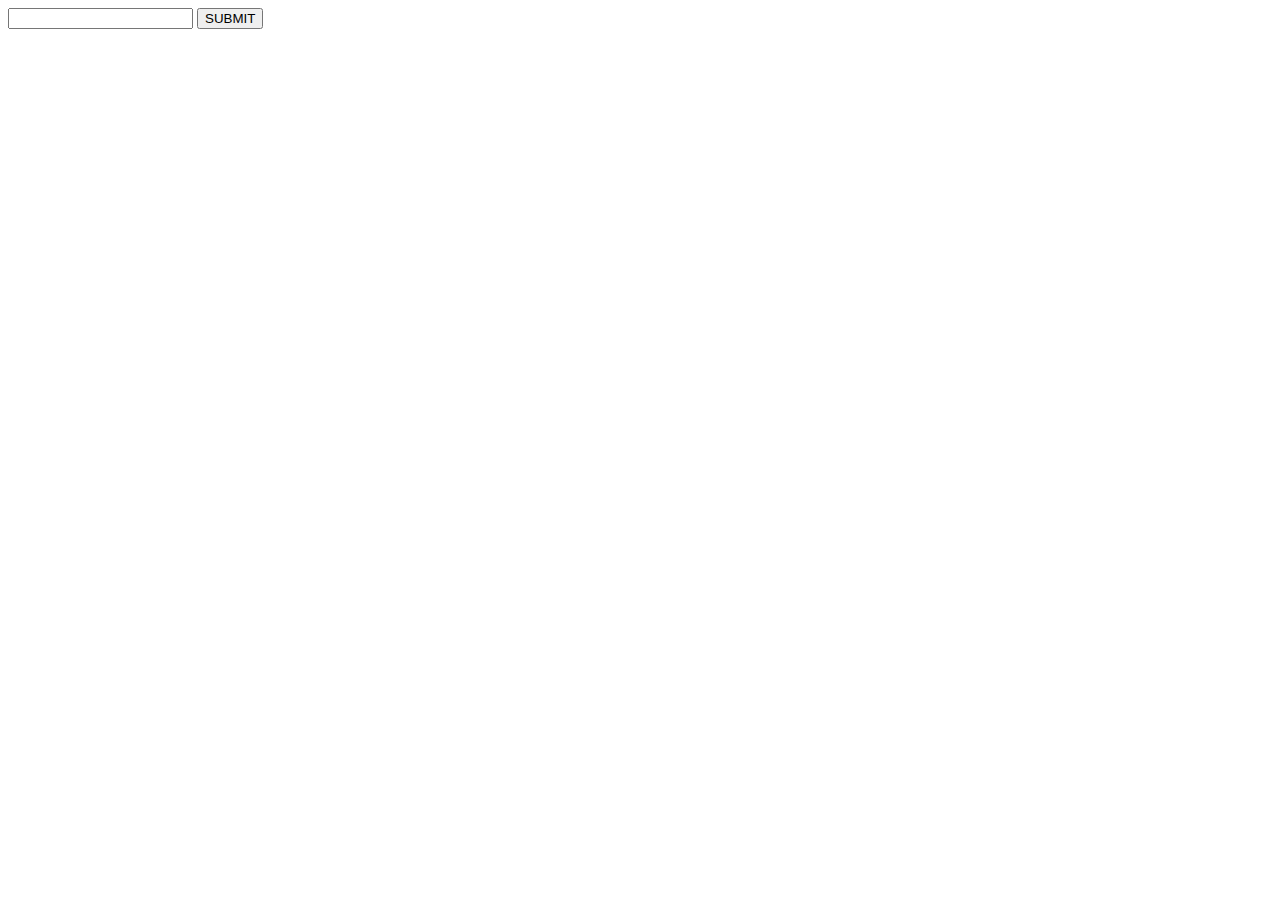
==== indeks.html @ b974a097 "Uradio JSON povlacenje podataka sa omdbapi" ====
<html>
	<body>
		<form id="search-term">
			<input type="text" name="input" id="query">
			<button type="submit" name="btn">SUBMIT</button>
		</form>
		<div id="search-results"></div>
		
		<script src="https://code.jquery.com/jquery-1.11.3.min.js"></script>
		<script src="apps/app.js"></script>
	</body>
</html>
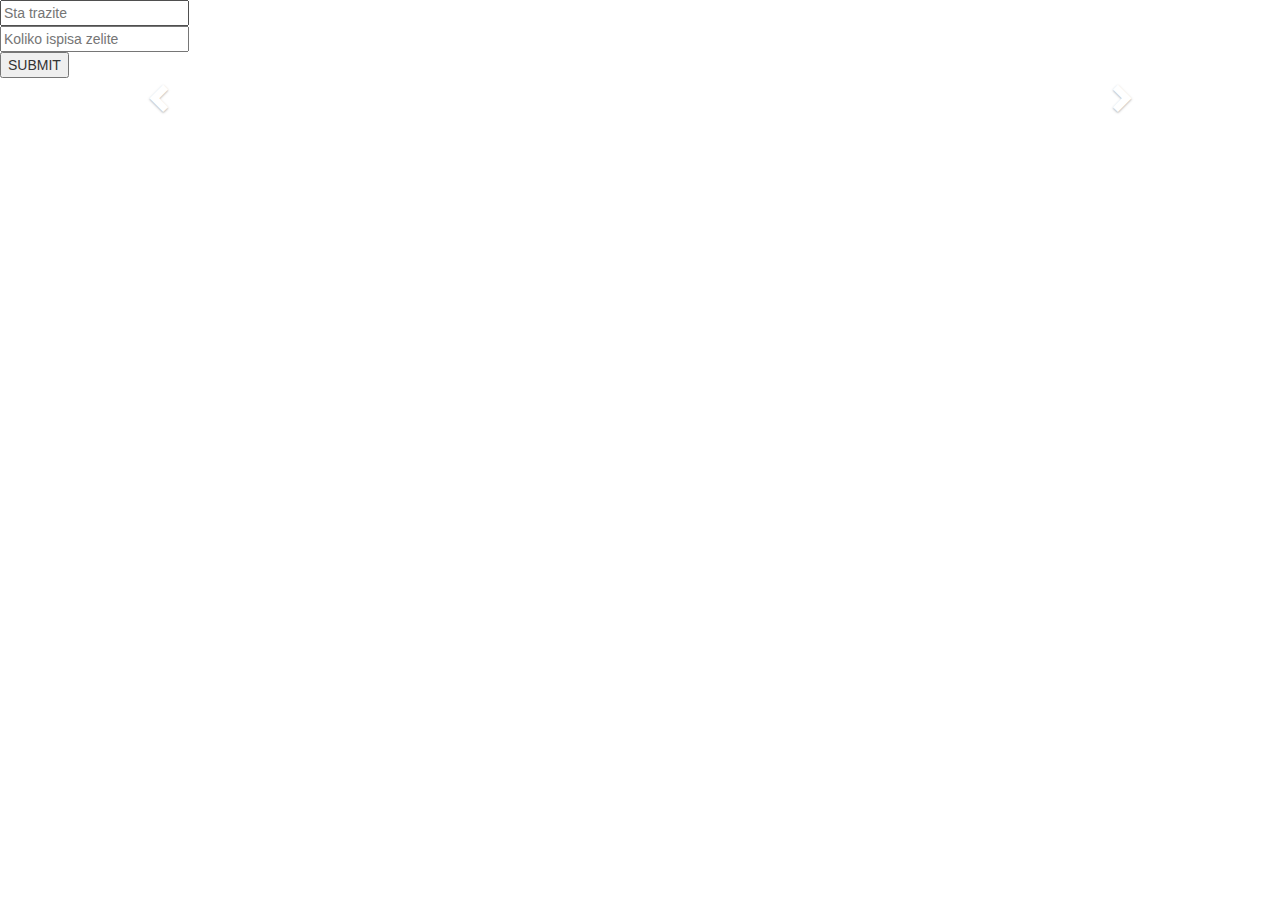
==== commit bd888115: "Api Hack" ====
--- a/indeks.html
+++ b/indeks.html
@@ -1,12 +1,43 @@
 <html>
+	<head>
+		<link rel="stylesheet" href="https://maxcdn.bootstrapcdn.com/bootstrap/3.3.5/css/bootstrap.min.css">
+	</head>
 	<body>
-		<form id="search-term">
-			<input type="text" name="input" id="query">
+		<form id="etsySearch">
+			<input type="text" name="input" id="query" placeholder="Sta trazite"><br/>
+			<input type="text" name="input" id="query2" placeholder="Koliko ispisa zelite"><br/>
 			<button type="submit" name="btn">SUBMIT</button>
 		</form>
-		<div id="search-results"></div>
+		<div class="container">
+			<div id="myCarousel" class="carousel slide" data-ride="carousel">
+  <!-- Indicators -->
+  <!--<ol class="carousel-indicators" id="loptice">
+    <li data-target="#myCarousel" data-slide-to="0" class="active"></li>
+    <li data-target="#myCarousel" data-slide-to="1"></li>
+    <li data-target="#myCarousel" data-slide-to="2"></li>
+    <li data-target="#myCarousel" data-slide-to="3"></li>
+  </ol>-->
+
+  <!-- Wrapper for slides -->
+  <div class="carousel-inner" role="listbox" id="slajder">
+    	<!-- jq doda itme za slajder-->
+  </div>
+
+  <!-- Left and right controls -->
+  <a class="left carousel-control" href="#myCarousel" role="button" data-slide="prev">
+    <span class="glyphicon glyphicon-chevron-left" aria-hidden="true"></span>
+    <span class="sr-only">Previous</span>
+  </a>
+  <a class="right carousel-control" href="#myCarousel" role="button" data-slide="next">
+    <span class="glyphicon glyphicon-chevron-right" aria-hidden="true"></span>
+    <span class="sr-only">Next</span>
+  </a>
+</div>
+		</div>
+		<!--<div id="searchResults"></div>-->
 		
 		<script src="https://code.jquery.com/jquery-1.11.3.min.js"></script>
+		<script src="https://maxcdn.bootstrapcdn.com/bootstrap/3.3.5/js/bootstrap.min.js"></script>
 		<script src="apps/app.js"></script>
 	</body>
-</html>+</html>
